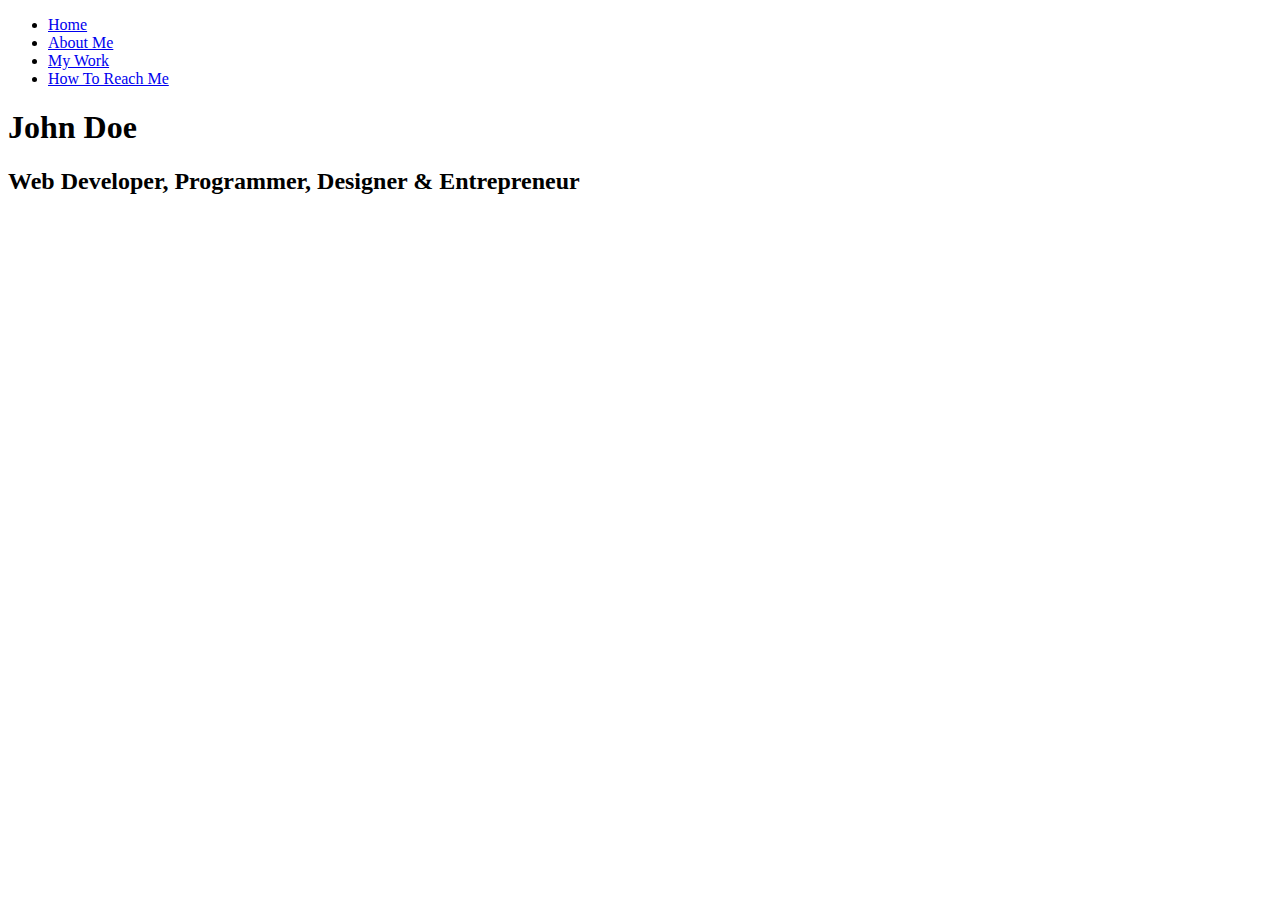
==== index.html @ 83c8e48f "Add files via upload" ====
<!doctype html>
<html lang="en">
<head>
  <meta charset="UTF-8">
  <meta name="viewport"
        content="width=device-width, user-scalable=no, initial-scale=1.0, maximum-scale=1.0, minimum-scale=1.0">
  <meta http-equiv="X-UA-Compatible" content="ie=edge">
  <link rel="stylesheet" href="https://use.fontawesome.com/releases/v5.2.0/css/all.css"
        integrity="sha384-hWVjflwFxL6sNzntih27bfxkr27PmbbK/iSvJ+a4+0owXq79v+lsFkW54bOGbiDQ"
        crossorigin="anonymous">
  <link rel="stylesheet" href="css/style.css">
  <title>Welcome To My Portfolio</title>
</head>
<body id="bg-img">
<!-- header -->
<header>
  <div class="menu-btn">
    <div class="btn-line"></div>
    <div class="btn-line"></div>
    <div class="btn-line"></div>
  </div>
  <nav class="menu">
    <div class="menu-branding">
      <div class="portrait"></div>
    </div>
    <ul class="menu-nav">
      <li class="nav-item current"><a href="index.html" class="nav-link">Home</a></li>
      <li class="nav-item"><a href="about.html" class="nav-link">About Me</a></li>
      <li class="nav-item"><a href="work.html" class="nav-link">My Work</a></li>
      <li class="nav-item"><a href="contact.html" class="nav-link">How To Reach Me</a></li>
    </ul>
  </nav>
</header>
<!-- header -->

<!-- main area -->
<main id="home">
  <h1 class="lg-heading">John <span class="text-secondary">Doe</span></h1>
  <h2 class="sm-heading">Web Developer, Programmer, Designer & Entrepreneur</h2>
  <div class="icons">
    <a href="#!"><i class="fab fa-twitter fa-2x"></i></a>
    <a href="#!"><i class="fab fa-facebook fa-2x"></i></a>
    <a href="#!"><i class="fab fa-linkedin fa-2x"></i></a>
    <a href="#!"><i class="fab fa-github fa-2x"></i></a>
  </div>
</main>
<!-- main area -->

<script src="js/main.js"></script>
</body>
</html>
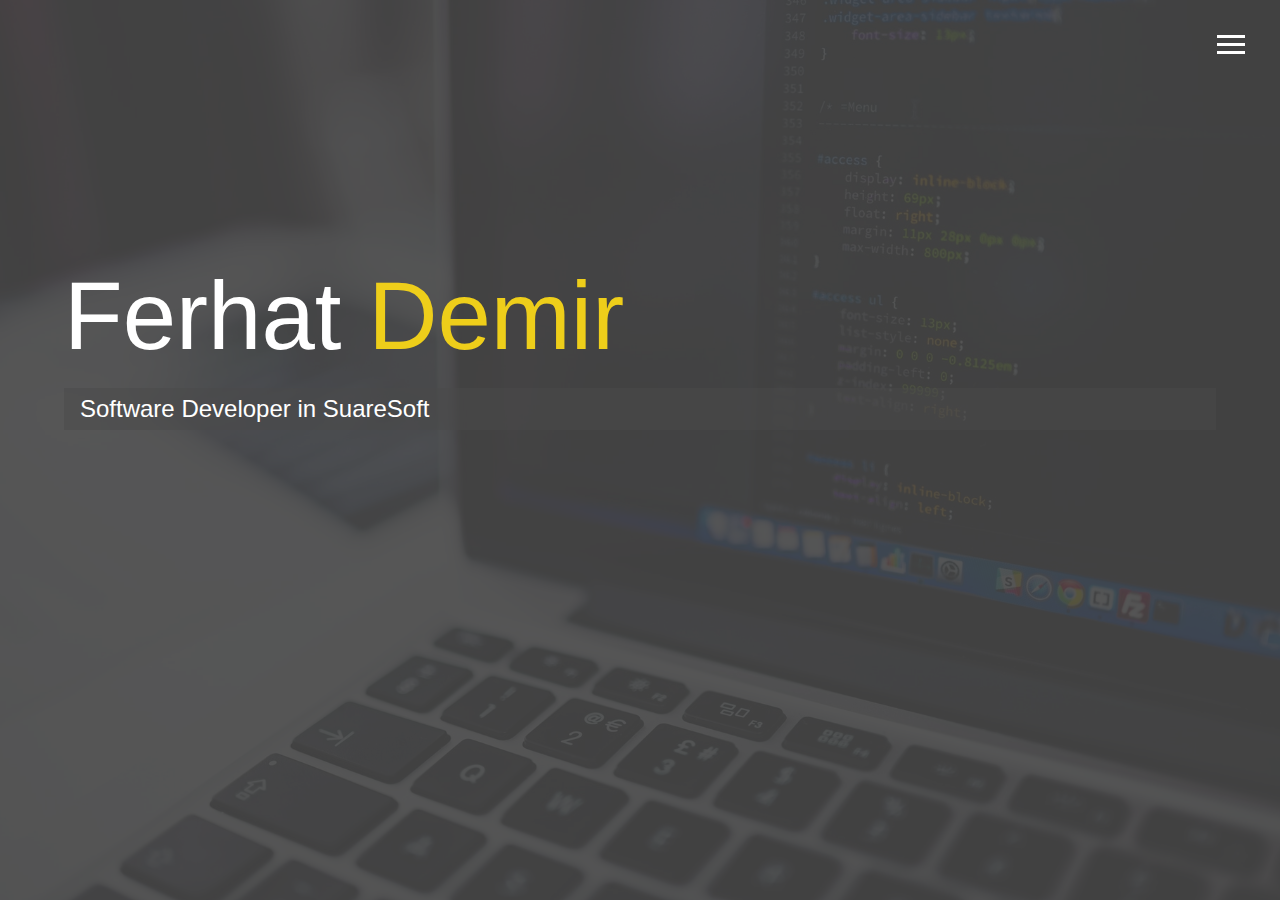
==== commit 3b00dc01: "deneme sayfa" ====
--- a/index.html
+++ b/index.html
@@ -35,13 +35,13 @@
 
 <!-- main area -->
 <main id="home">
-  <h1 class="lg-heading">John <span class="text-secondary">Doe</span></h1>
-  <h2 class="sm-heading">Web Developer, Programmer, Designer & Entrepreneur</h2>
+  <h1 class="lg-heading">Ferhat <span class="text-secondary">Demir</span></h1>
+  <h2 class="sm-heading">Software Developer in SuareSoft</h2>
   <div class="icons">
-    <a href="#!"><i class="fab fa-twitter fa-2x"></i></a>
-    <a href="#!"><i class="fab fa-facebook fa-2x"></i></a>
-    <a href="#!"><i class="fab fa-linkedin fa-2x"></i></a>
-    <a href="#!"><i class="fab fa-github fa-2x"></i></a>
+    <a target="_blank" href="https://twitter.com/dmirfrhat"><i class="fab fa-twitter fa-2x"></i></a>
+    <a target="_blank" href="https://www.facebook.com/dmirfrhat"><i class="fab fa-facebook fa-2x"></i></a>
+    <a target="_blank" href="https://www.linkedin.com/in/dmrfrht/"><i class="fab fa-linkedin fa-2x"></i></a>
+    <a target="_blank" href="https://github.com/dmrfrht"><i class="fab fa-github fa-2x"></i></a>
   </div>
 </main>
 <!-- main area -->
--- a/css/style.css
+++ b/css/style.css
@@ -0,0 +1,284 @@
+.menu-btn {
+  position: absolute;
+  z-index: 3;
+  right: 35px;
+  top: 35px;
+  cursor: pointer;
+  transition: all 0.5s ease-out; }
+  .menu-btn .btn-line {
+    width: 28px;
+    height: 3px;
+    margin: 0 0 5px 0;
+    background: #fff;
+    transition: all 0.5s ease-out; }
+  .menu-btn.close {
+    transform: rotate(180deg); }
+    .menu-btn.close .btn-line:nth-child(1) {
+      transform: rotate(45deg) translate(5px, 5px); }
+    .menu-btn.close .btn-line:nth-child(2) {
+      opacity: 0; }
+    .menu-btn.close .btn-line:nth-child(3) {
+      transform: rotate(-45deg) translate(7px, -6px); }
+
+.menu {
+  position: fixed;
+  top: 0;
+  width: 100%;
+  opacity: 0.9;
+  visibility: hidden; }
+  .menu.show {
+    visibility: visible; }
+  .menu-branding, .menu-nav {
+    display: flex;
+    flex-flow: column wrap;
+    align-items: center;
+    justify-content: center;
+    float: left;
+    width: 50%;
+    height: 100vh;
+    overflow: hidden; }
+  .menu-nav {
+    margin: 0;
+    padding: 0;
+    background: #373737;
+    list-style: none;
+    transform: translate3d(0, -100%, 0);
+    transition: all 0.5s ease-out; }
+    .menu-nav.show {
+      transform: translate3d(0, 0, 0); }
+  .menu-branding {
+    background: #444;
+    transform: translate3d(0, 100%, 0);
+    transition: all 0.5s ease-out; }
+    .menu-branding.show {
+      transform: translate3d(0, 0, 0); }
+    .menu-branding .portrait {
+      width: 250px;
+      height: 250px;
+      background: url("../img/portrait.jpg");
+      border-radius: 50%;
+      background-size: cover;
+      border: solid 3px #eece1a; }
+  .menu .nav-item {
+    transform: translate3d(600px, 0, 0);
+    transition: all 0.5s ease-out; }
+    .menu .nav-item.show {
+      transform: translate3d(0, 0, 0); }
+    .menu .nav-item.current > a {
+      color: #eece1a; }
+  .menu .nav-link {
+    display: inline-block;
+    position: relative;
+    font-size: 30px;
+    text-transform: uppercase;
+    padding: 1rem 0;
+    font-weight: 300;
+    color: #fff;
+    text-decoration: none;
+    transition: all 0.5s ease-out; }
+    .menu .nav-link:hover {
+      color: #eece1a; }
+
+.nav-item:nth-child(1) {
+  transition-delay: 0.1s; }
+
+.nav-item:nth-child(2) {
+  transition-delay: 0.2s; }
+
+.nav-item:nth-child(3) {
+  transition-delay: 0.3s; }
+
+.nav-item:nth-child(4) {
+  transition-delay: 0.4s; }
+
+* {
+  box-sizing: border-box; }
+
+body {
+  background: #444;
+  color: #fff;
+  height: 100%;
+  margin: 0;
+  font-family: 'Segoe UI', Tahoma, Geneva, Verdana, sans-serif;
+  line-height: 1.5; }
+  body#bg-img {
+    background: url(../img/background.jpg);
+    background-attachment: fixed;
+    background-size: cover; }
+    body#bg-img:after {
+      content: '';
+      position: absolute;
+      top: 0;
+      right: 0;
+      width: 100%;
+      height: 100%;
+      z-index: -1;
+      background: rgba(68, 68, 68, 0.9); }
+
+h1, h2, h3 {
+  margin: 0;
+  font-weight: 400; }
+  h1.lg-heading, h2.lg-heading, h3.lg-heading {
+    font-size: 6rem; }
+  h1.sm-heading, h2.sm-heading, h3.sm-heading {
+    margin-bottom: 2rem;
+    padding: 0.2rem 1rem;
+    background: rgba(73, 73, 73, 0.5); }
+
+a {
+  color: #fff;
+  text-decoration: none; }
+
+header {
+  position: fixed;
+  z-index: 2;
+  width: 100%; }
+
+.text-secondary {
+  color: #eece1a; }
+
+main {
+  padding: 4rem;
+  min-height: calc(100vh - 60px); }
+  main .icons {
+    margin-top: 1rem; }
+    main .icons a {
+      padding: 0.4rem;
+      transition: all 0.5s ease-out; }
+      main .icons a:hover {
+        color: #eece1a; }
+  main#home {
+    overflow: hidden; }
+    main#home h1 {
+      margin-top: 20vh; }
+
+/* About Us */
+.about-info {
+  display: grid;
+  grid-gap: 30px;
+  grid-template-areas: 'bioimage bio bio' 'job1 job2 job3';
+  grid-template-columns: repeat(3, 1fr); }
+  .about-info .bio-image {
+    grid-area: bioimage;
+    margin: auto;
+    border-radius: 50%;
+    border: 3px solid #eece1a; }
+  .about-info .bio {
+    grid-area: bio;
+    font-size: 1.5rem; }
+  .about-info .job-1 {
+    grid-area: job1; }
+  .about-info .job-2 {
+    grid-area: job2; }
+  .about-info .job-3 {
+    grid-area: job3; }
+  .about-info .job {
+    background: #515151;
+    padding: 0.5rem;
+    border-bottom: 5px solid #eece1a; }
+
+/*  work page */
+.projects {
+  display: grid;
+  grid-gap: 0.7rem;
+  grid-template-columns: repeat(3, 1fr); }
+  .projects img {
+    width: 100%;
+    border: 3px solid #fff; }
+    .projects img:hover {
+      opacity: 0.5;
+      border-color: #eece1a;
+      transition: all 0.5s ease-out; }
+
+/* contact page */
+.boxes {
+  display: flex;
+  flex-wrap: wrap;
+  justify-content: space-evenly;
+  align-items: center;
+  margin-top: 1rem; }
+  .boxes div {
+    font-size: 2rem;
+    border: 3px solid #fff;
+    padding: 1.5rem 2.5rem;
+    margin-bottom: 3rem;
+    transition: all 0.5s ease-out; }
+    .boxes div:hover {
+      padding: 0.5rem 1.5rem;
+      background: #eece1a;
+      color: #000; }
+      .boxes div:hover span {
+        color: #000; }
+
+/* button style */
+.btn, .btn-dark, .btn-light {
+  display: block;
+  padding: 0.5rem 1rem;
+  border: 0;
+  margin-bottom: 0.3rem; }
+  .btn:hover, .btn-dark:hover, .btn-light:hover {
+    background: #eece1a;
+    color: #000; }
+
+.btn-dark {
+  background: black;
+  color: #fff; }
+
+.btn-light {
+  background: #c4c4c4;
+  color: #333; }
+
+#main-footer {
+  text-align: center;
+  padding: 1rem;
+  background: #373737;
+  color: #fff;
+  height: 60px; }
+
+@media screen and (min-width: 1171px) {
+  .projects {
+    grid-template-columns: repeat(4, 1fr); } }
+
+@media screen and (min-width: 769px) and (max-width: 1170px) {
+  .projects {
+    grid-template-columns: repeat(3, 1fr); } }
+
+@media screen and (max-width: 768px) {
+  main {
+    align-items: center;
+    text-align: center; }
+    main .lg-heading {
+      line-height: 1;
+      margin-bottom: 1rem; }
+  ul.main-nav,
+  div.menu-branding {
+    float: none;
+    width: 100%;
+    min-height: 0; }
+    ul.main-nav.show,
+    div.menu-branding.show {
+      transform: translate3d(0, 0, 0); }
+  .menu-nav {
+    height: 75vh;
+    transform: translate3d(-100%, 0, 0);
+    font-size: 24px;
+    width: 100%; }
+  .menu-branding {
+    height: 25vh;
+    transform: translate3d(100%, 0, 0); }
+    .menu-branding .portrait {
+      background: url("../img/portrait_small.jpg");
+      background-size: cover;
+      width: 150px;
+      height: 150px; }
+  .about-info {
+    grid-template-areas: 'bioimage' 'bio' 'job1' 'job2' 'job3';
+    grid-template-columns: 1fr; }
+  .projects {
+    grid-template-columns: repeat(2, 1fr); } }
+
+@media screen and (max-width: 500px) {
+  main#home h1 {
+    margin-top: 10vh; }
+  .projects {
+    grid-template-columns: 1fr; } }
